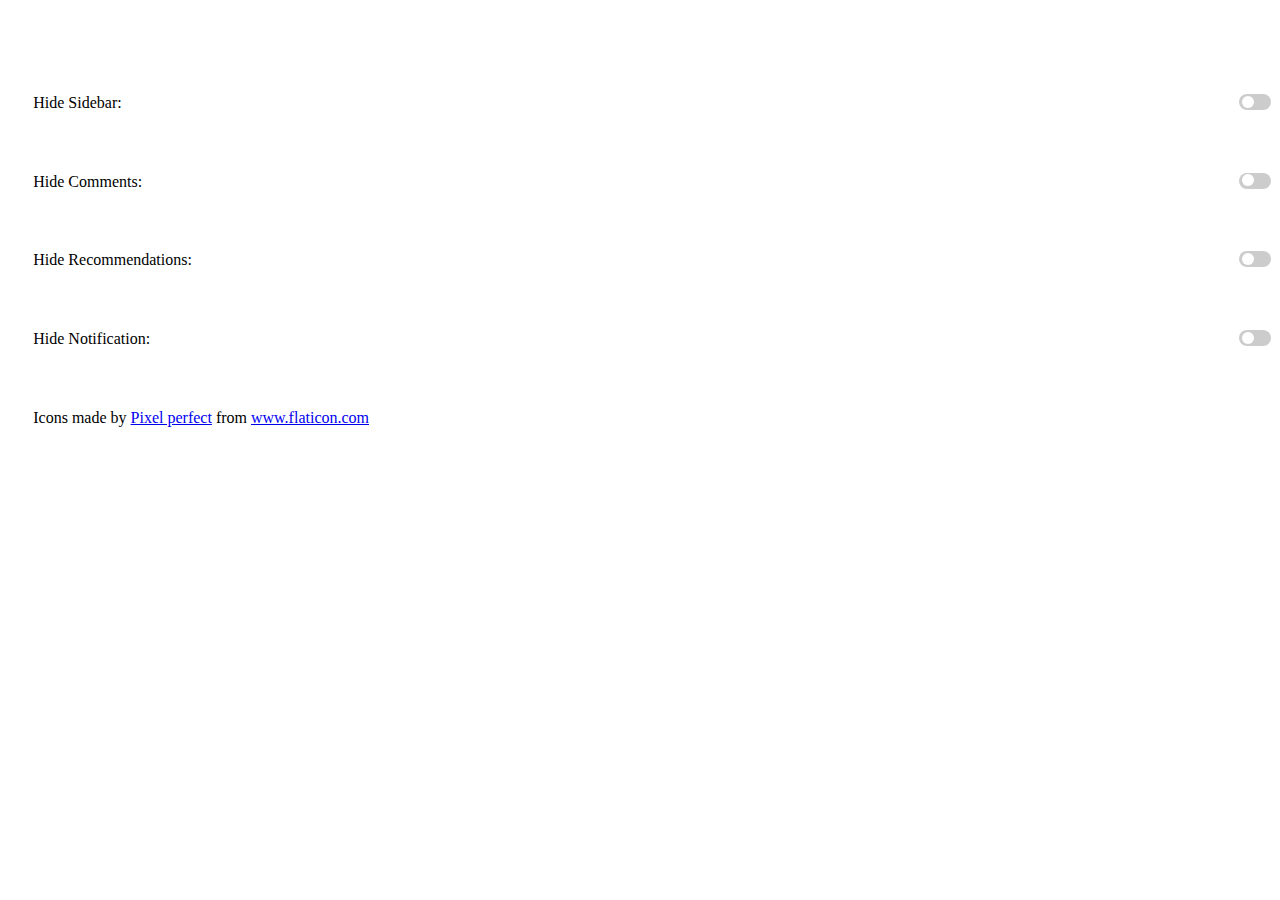
==== src/index.html @ 23d2fbc8 "CSS, HTML for extension tooltip" ====
<!DOCTYPE html>
<html>
<head>
    <meta charset="utf-8" />
    <title>uSurfer</title>
    <link rel="stylesheet" type="text/css" href="css/app.css" />
</head>
<body>

<div class = "container">
    <div class = "toggle_row">
        Hide Sidebar: <input type="checkbox" class="sidebar_toggle" id="sidebar_toggle"> 
    </div>
    <div class = "toggle_row">
        Hide Comments: <input type="checkbox" class="comment_toggle" id="comment_toggle"> 
    </div> 
    <div class = "toggle_row">
        Hide Recommendations: <input type="checkbox" class="recommendation_toggle" id="recommendation_toggle"> 
    </div>
    <div class = "toggle_row">
        Hide Notification: <input type="checkbox" class="notification_toggle" id="notification_toggle"> 
    </div>
    <div class = "icon_attribute">
        Icons made by <a href="https://www.flaticon.com/authors/pixel-perfect" title="Pixel perfect">Pixel perfect</a> from <a href="https://www.flaticon.com/" title="Flaticon">www.flaticon.com</a>
    </div>
</div>

<script src="js/app.js" ></script>
</body>
</html>
---- src/css/app.css ----
body {
    min-width: 180px;
}

.container {
    padding: 2%;
}

.toggle_row, .icon_attribute {
    margin-top: 5%;
}

input[type="checkbox"] {
    -webkit-appearance: none;
    -moz-appearance: none;
    -webkit-tap-highlight-color: transparent;
    cursor: pointer;
}

.sidebar_toggle, .comment_toggle, .recommendation_toggle, .notification_toggle {
    display: block;
    float: right;
    position: relative;
    margin: 0;
    left: 2%;
    height: 16px;
    width: 32px;
    border-radius: 10px;
    background-color: #ccc;
    -webkit-transition: .2s;
    transition: .2s;
}
.sidebar_toggle:after, .comment_toggle:after, .recommendation_toggle:after, .notification_toggle:after {
    content: "";
    position: absolute;
    top: 10%;
    left: 10%;
    width: 12px;
    height: 12px;
    border-radius: 50%;
    background: white;
    -webkit-transition: .2s;
    transition: .2s;
}
.sidebar_toggle:checked, .comment_toggle:checked, .recommendation_toggle:checked, .notification_toggle:checked {
  	background-color: #2196F3;
}
.sidebar_toggle:checked:after, .comment_toggle:checked:after, .recommendation_toggle:checked:after, .notification_toggle:checked:after {
    transform: translatex(14px);
}
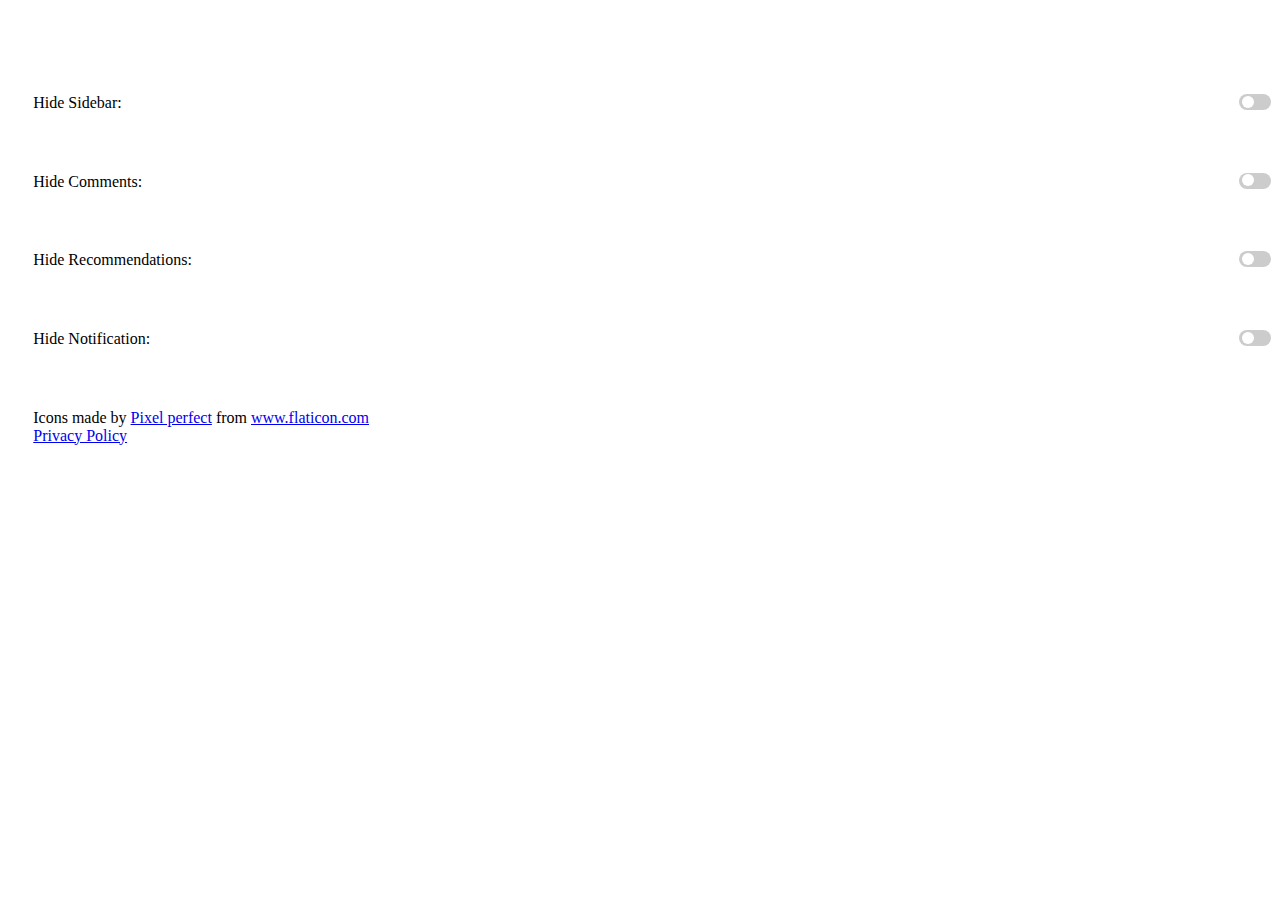
==== commit a38664c6: "Added privacy ploicy link, links open in new tab" ====
--- a/src/index.html
+++ b/src/index.html
@@ -1,31 +1,37 @@
 <!DOCTYPE html>
 <html>
+
 <head>
     <meta charset="utf-8" />
     <title>uSurfer</title>
     <link rel="stylesheet" type="text/css" href="css/app.css" />
 </head>
+
 <body>
 
-<div class = "container">
-    <div class = "toggle_row">
-        Hide Sidebar: <input type="checkbox" class="sidebar_toggle" id="sidebar_toggle"> 
+    <div class="container">
+        <div class="toggle_row">
+            Hide Sidebar: <input type="checkbox" class="sidebar_toggle" id="sidebar_toggle">
+        </div>
+        <div class="toggle_row">
+            Hide Comments: <input type="checkbox" class="comment_toggle" id="comment_toggle">
+        </div>
+        <div class="toggle_row">
+            Hide Recommendations: <input type="checkbox" class="recommendation_toggle" id="recommendation_toggle">
+        </div>
+        <div class="toggle_row">
+            Hide Notification: <input type="checkbox" class="notification_toggle" id="notification_toggle">
+        </div>
+        <div class="icon_attribute">
+            Icons made by <a href="https://www.flaticon.com/authors/pixel-perfect" title="Pixel perfect"
+                target="_blank">Pixel
+                perfect</a> from <a href="https://www.flaticon.com/" title="Flaticon"
+                target="_blank">www.flaticon.com</a>
+        </div>
+        <a href="https://sites.google.com/view/yt-proj-privacy-policy/home" target="_blank">Privacy Policy</a>
     </div>
-    <div class = "toggle_row">
-        Hide Comments: <input type="checkbox" class="comment_toggle" id="comment_toggle"> 
-    </div> 
-    <div class = "toggle_row">
-        Hide Recommendations: <input type="checkbox" class="recommendation_toggle" id="recommendation_toggle"> 
-    </div>
-    <div class = "toggle_row">
-        Hide Notification: <input type="checkbox" class="notification_toggle" id="notification_toggle"> 
-    </div>
-    <div class = "icon_attribute">
-        Icons made by <a href="https://www.flaticon.com/authors/pixel-perfect" title="Pixel perfect">Pixel perfect</a> from <a href="https://www.flaticon.com/" title="Flaticon">www.flaticon.com</a>
-    </div>
-</div>
 
-<script src="js/app.js" ></script>
+    <script src="js/app.js"></script>
 </body>
-</html>
 
+</html>